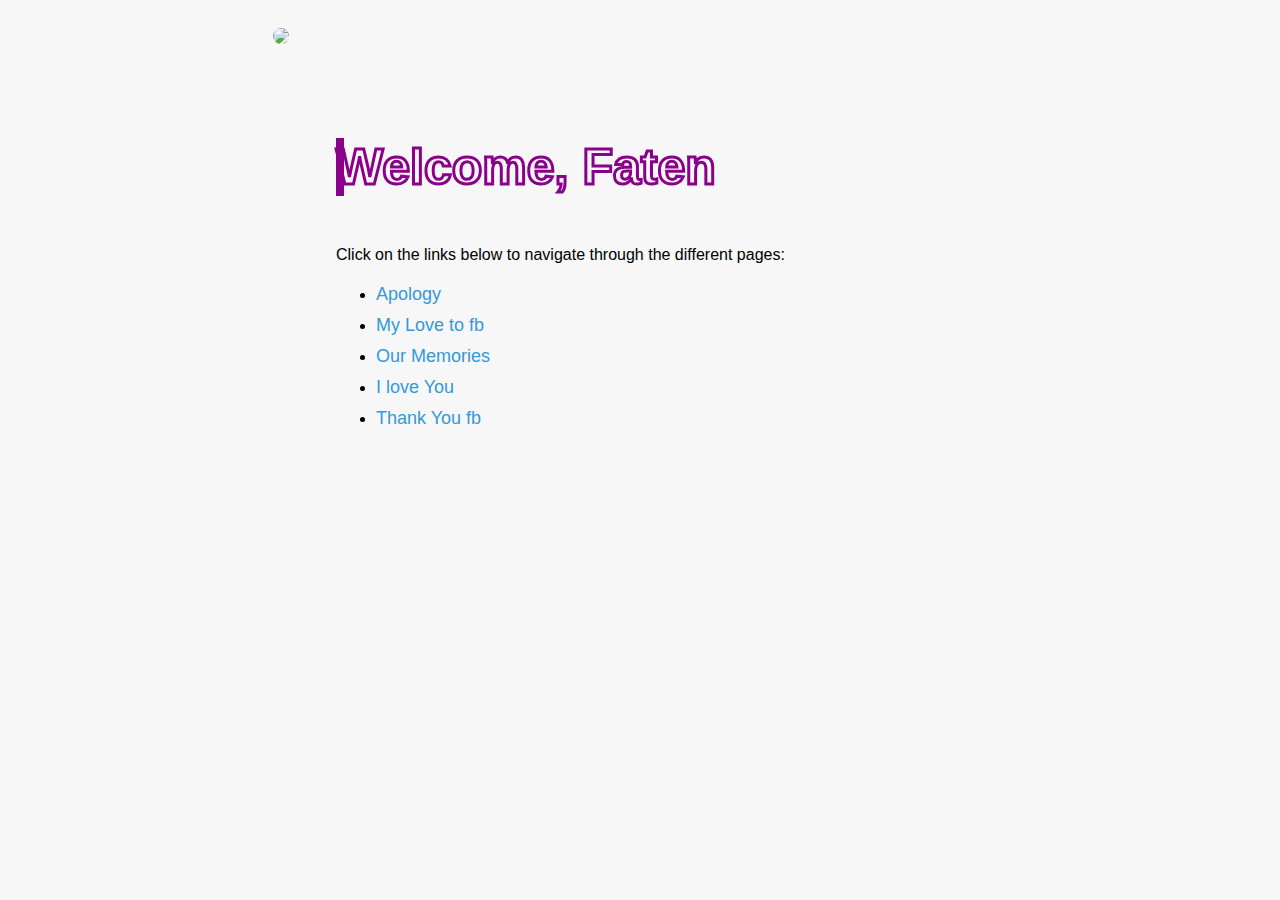
==== page0.html @ 356ccd48 "Add files via upload" ====
<!DOCTYPE html>
<html lang="en">

<head>
    <meta charset="UTF-8">
    <meta name="viewport" content="width=device-width, initial-scale=1.0">
    <title>Links</title>
    <style>
        body {
            background-image: url(pics/wp2.jpg);
            background-size: cover;
            /* or contain */
            background-repeat: no-repeat;
            background-position: center;
            background-attachment: fixed;
            font-family: Arial, sans-serif;
            background-color: #f7f7f7;
            padding: 20px;
        }

        .container {
            border: solid transparent 2px;
            padding-left: 25%;
            padding-right: 25%;

        }

        .title {
            margin-bottom: 50px;
        }

        img {
            border-radius: 50%;
            /*margin: 5%;*/
            margin-left: 20%;


        }

        h1 {
            font-size: 50px;
            font-family: Verdana, Geneva, Tahoma, sans-serif;

        }

        h1 {
            color: transparent;
            -webkit-text-stroke: 3px darkmagenta;
            position: relative;
        }

        h1::before {
            content: "Welcome, Faten";
            position: absolute;
            width: 0%;
            height: 100%;
            overflow: hidden;
            color: darkmagenta;
            border-right: 8px solid darkmagenta;
            transition: 1S ease-in-out;
        }

        h1:hover::before {
            width: 100%;
            filter: drop-shadow(0 0 25px darkmagenta);
        }


        .link-container {
            margin-top: 20px;
        }

        .link-container a {
            display: block;
            margin: 10px 0;
            text-decoration: none;
            color: #3498db;
            font-size: 18px;
        }

        .link-container a:hover {
            color: #2980b9;
        }
    </style>
</head>

<body>
    <div class="log">
        <img src="pics/fb1.gif">
    </div>
    <br><br><br>
    <div class="container">
        <div class="title">
            <h1>Welcome, Faten</h1>
        </div>

        <p>Click on the links below to navigate through the different pages:</p>
        <div class="link-container">
            <ul>
                <li><a href="apology.html">Apology</a></li>
                <li><a href="cards.html">My Love to fb</a></li>
                <li><a href="final.html">Our Memories</a></li>
                <li><a href="LoveFB.html">I love You</a></li>
                <li><a href="thanks.html">Thank You fb</a></li>


            </ul>
        </div>
    </div>
</body>

</html>
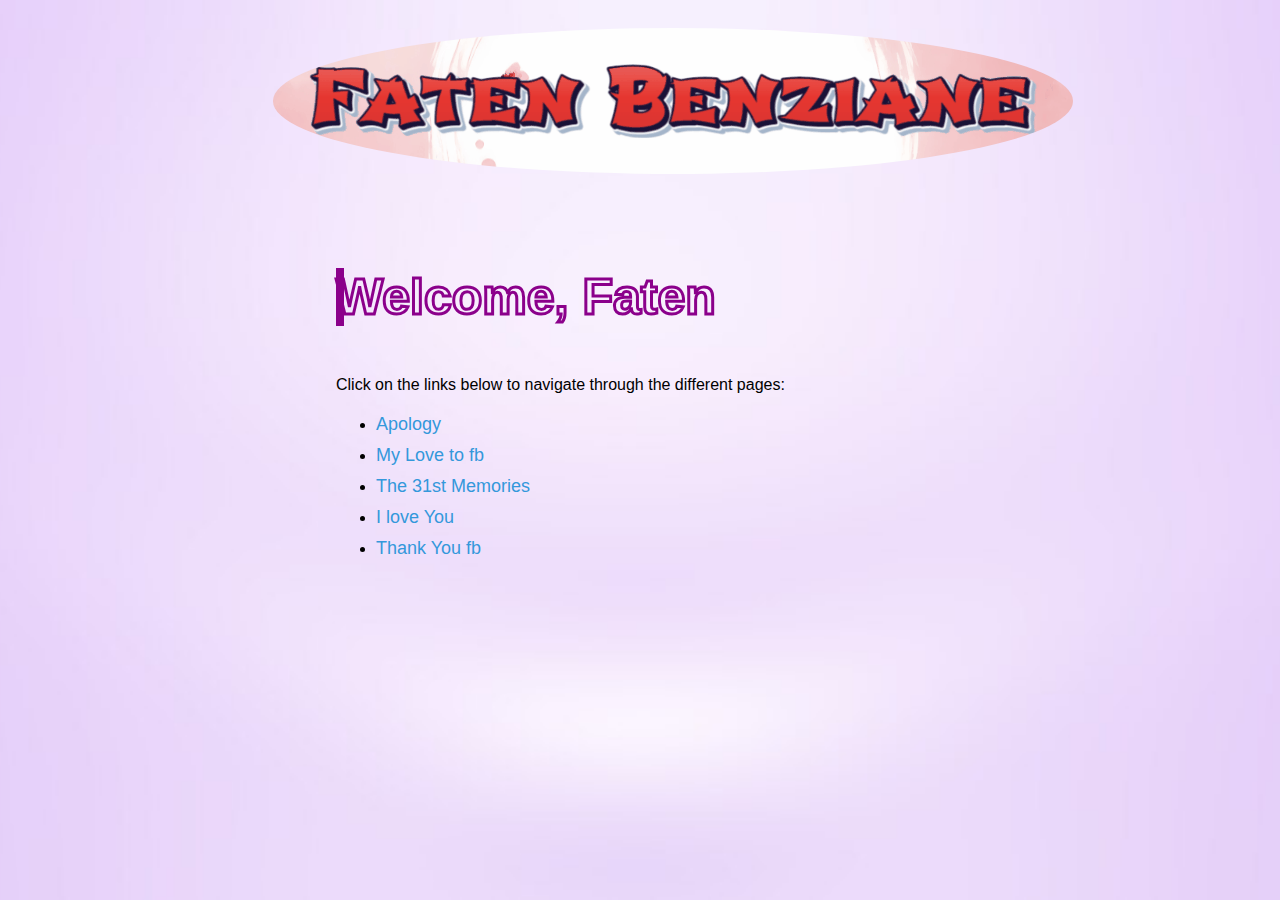
==== commit 1993bdd1: "Update page0.html" ====
--- a/page0.html
+++ b/page0.html
@@ -99,7 +99,7 @@
             <ul>
                 <li><a href="apology.html">Apology</a></li>
                 <li><a href="cards.html">My Love to fb</a></li>
-                <li><a href="final.html">Our Memories</a></li>
+                <li><a href="final.html">The 31st Memories</a></li>
                 <li><a href="LoveFB.html">I love You</a></li>
                 <li><a href="thanks.html">Thank You fb</a></li>
 
@@ -109,4 +109,4 @@
     </div>
 </body>
 
-</html>+</html>
